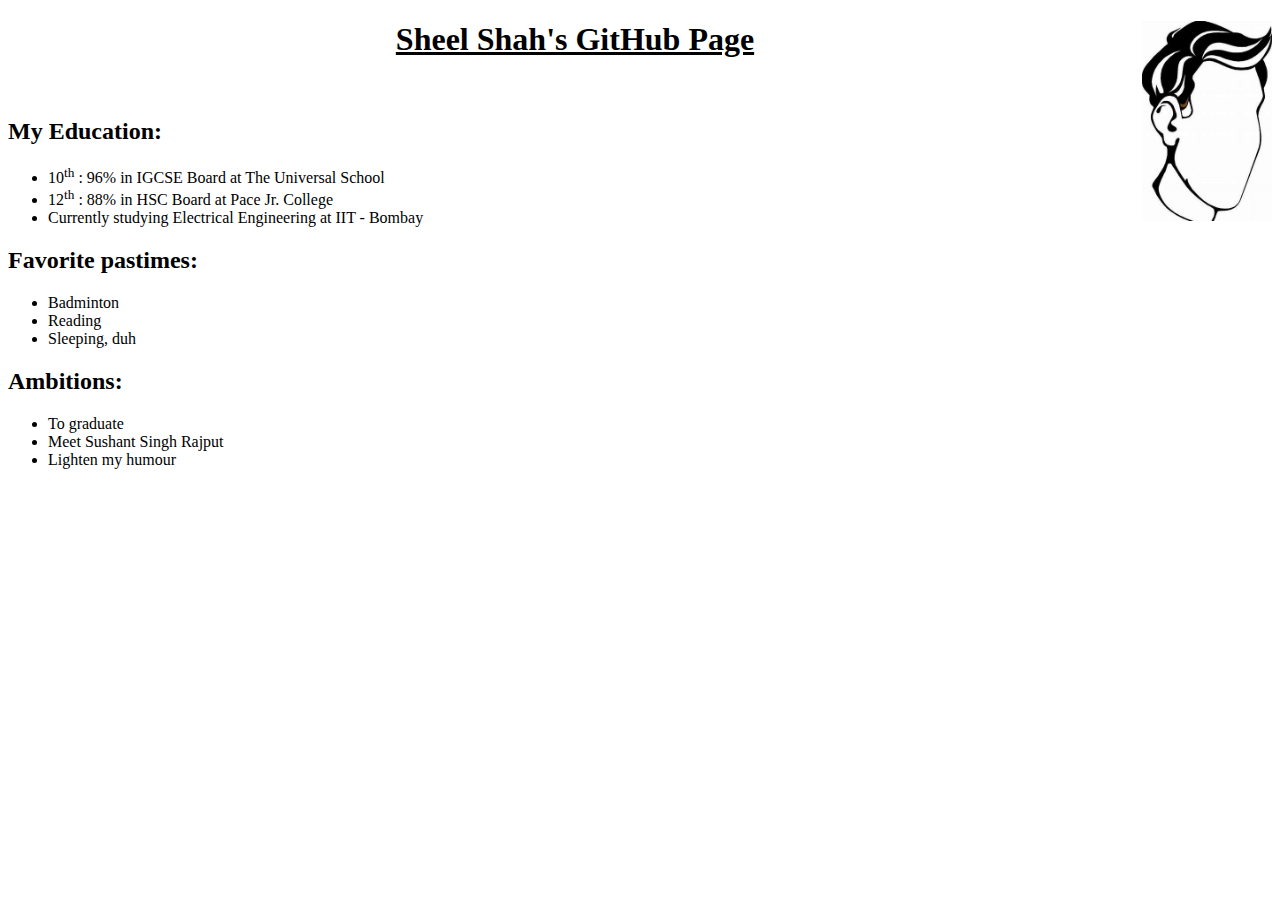
==== assignment1/html01.html @ f2ffedfd "first commit" ====
<!DOCTYPE html>
<html>
<head>
	<title>About Me</title>
</head>
<body>
	<div class="page-heading" id="profile_page_header">
		<h1 align="center">
			<u>
				Sheel Shah's GitHub Page
				<img src="../profile_pic.jpg" alt="anonymous face" width="130" height="200" align="right">
			</u>
		</h1>
	</div>
	<br>
	<!--Using the comment tag-->
	<div class="content" id="education_text">
		<h2> My Education:</h2>
		<ul title="Yes, I am educated">
			<li>10<sup>th</sup> : 96% in IGCSE Board at The Universal School</li>
			<li>12<sup>th</sup> : 88% in HSC Board at Pace Jr. College</li>
			<li>Currently studying Electrical Engineering at IIT - Bombay</li>
		</ul>
	</div>
	<div class="content" id="hobbies_text">
		<h2> Favorite pastimes:</h2>
		<ul title="Yes, engineers have hobbies too">
			<li>Badminton</li>
			<li>Reading</li>
			<li>Sleeping, duh</li>
		</ul>
	</div>
	<div class="content" id="ambitions_text">
		<h2> Ambitions:</h2>
		<ul title="Not all can be written here">
			<li>To graduate</li>
			<li>Meet Sushant Singh Rajput</li><!--No offense-->
			<li>Lighten my humour</li><!--None taken-->
		</ul>
	</div>
</body>
</html>
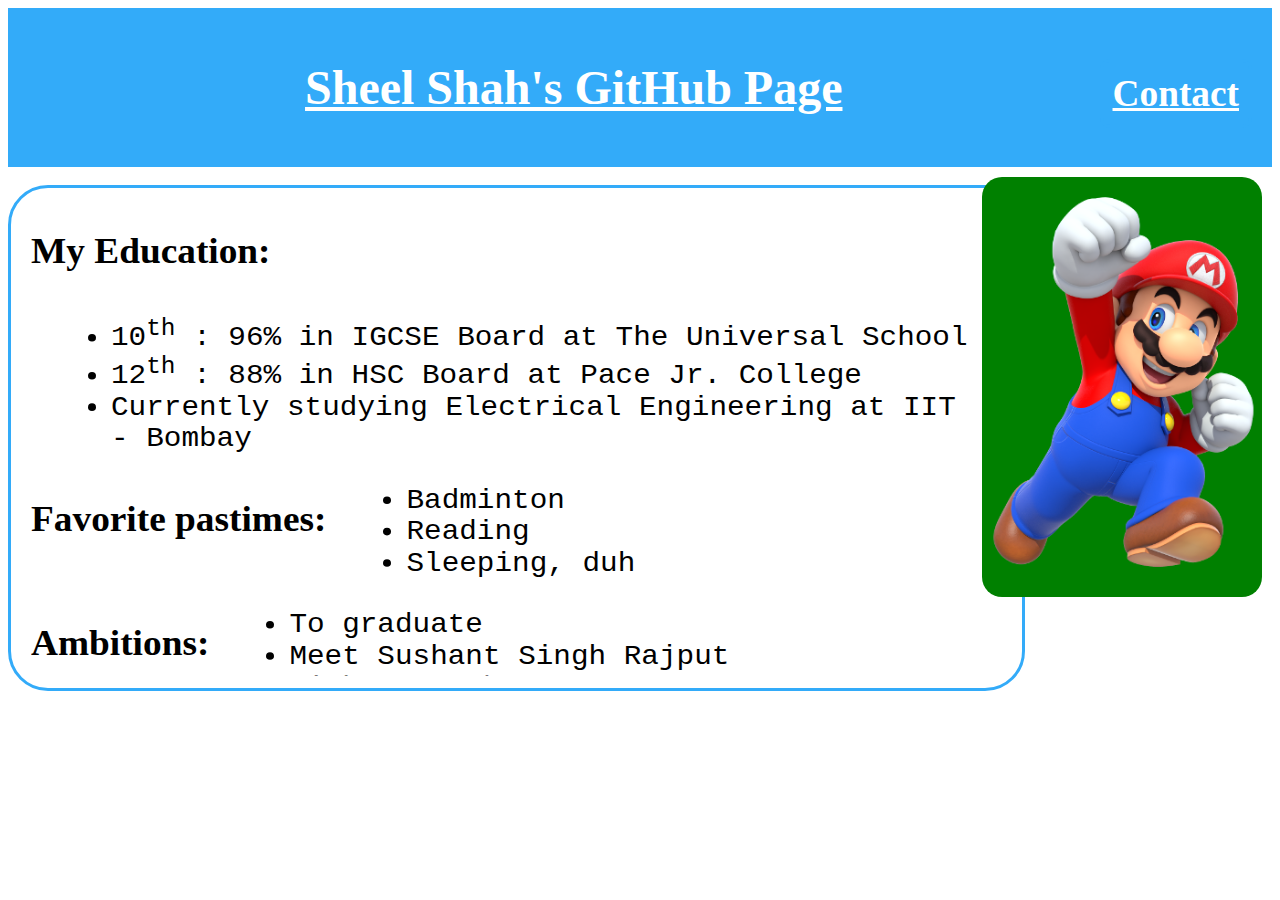
==== commit 59cfd82f: "assignment 2" ====
--- a/assignment1/html01.html
+++ b/assignment1/html01.html
@@ -2,41 +2,49 @@
 <html>
 <head>
 	<title>About Me</title>
+	<link rel="stylesheet" type="text/css" href="../assignment2/main_style.css">
 </head>
 <body>
 	<div class="page-heading" id="profile_page_header">
+		<h2 id="contact">
+            <a href = "mailto: sheelfshah@gmail.com">Contact</a>
+        </h2>
 		<h1 align="center">
 			<u>
 				Sheel Shah's GitHub Page
-				<img src="../profile_pic.jpg" alt="anonymous face" width="130" height="200" align="right">
 			</u>
 		</h1>
 	</div>
+	<img src="../images/mario.png" alt="anonymous face" align="right" id="profile_pic">
 	<br>
 	<!--Using the comment tag-->
-	<div class="content" id="education_text">
-		<h2> My Education:</h2>
-		<ul title="Yes, I am educated">
-			<li>10<sup>th</sup> : 96% in IGCSE Board at The Universal School</li>
-			<li>12<sup>th</sup> : 88% in HSC Board at Pace Jr. College</li>
-			<li>Currently studying Electrical Engineering at IIT - Bombay</li>
-		</ul>
-	</div>
-	<div class="content" id="hobbies_text">
-		<h2> Favorite pastimes:</h2>
-		<ul title="Yes, engineers have hobbies too">
-			<li>Badminton</li>
-			<li>Reading</li>
-			<li>Sleeping, duh</li>
-		</ul>
-	</div>
-	<div class="content" id="ambitions_text">
-		<h2> Ambitions:</h2>
-		<ul title="Not all can be written here">
-			<li>To graduate</li>
-			<li>Meet Sushant Singh Rajput</li><!--No offense-->
-			<li>Lighten my humour</li><!--None taken-->
-		</ul>
+	<div id="full_content_super">
+		<div id="full_content">
+			<div class="content" id="education_text">
+				<h2> My Education:</h2>
+				<ul title="Yes, I am educated">
+					<li>10<sup>th</sup> : 96% in IGCSE Board at The Universal School</li>
+					<li>12<sup>th</sup> : 88% in HSC Board at Pace Jr. College</li>
+					<li>Currently studying Electrical Engineering at IIT - Bombay</li>
+				</ul>
+			</div>
+			<div class="content" id="hobbies_text">
+				<h2> Favorite pastimes:</h2>
+				<ul title="Yes, engineers have hobbies too">
+					<li>Badminton</li>
+					<li>Reading</li>
+					<li>Sleeping, duh</li>
+				</ul>
+			</div>
+			<div class="content" id="ambitions_text">
+				<h2> Ambitions:</h2>
+				<ul title="Not all can be written here">
+					<li>To graduate</li>
+					<li>Meet Sushant Singh Rajput</li><!--No offense-->
+					<li>Lighten my humour</li><!--None taken-->
+				</ul>
+			</div>
+		</div>
 	</div>
 </body>
 </html>--- a/assignment2/main_style.css
+++ b/assignment2/main_style.css
@@ -0,0 +1,108 @@
+body {
+	font-family: 'Comic Sans MS';
+}
+
+body h2 {
+	font-size: 28pt;
+}
+
+li {
+	font-family: 'Courier New', Courier;
+	font-size: 22pt;
+	margin-left: 40px;
+}
+
+#full_content_super	{
+	border-style: solid;
+	border-color: #33ABF9;
+	border-radius: 40px;
+	width: 80%;
+}
+
+#full_content {
+	margin-left: 20px;
+	margin-right: 20px;
+	height: auto;
+	max-height: 500px;
+	overflow-y: auto;
+	transform: scaleY(0.95);
+}
+
+#profile_page_header , #profile_page_header a{
+    background-color: #33ABF9;
+    padding: 20px 20px 20px 40px;
+    color: #ffffff;
+}
+
+#profile_page_header h1{
+	font-size: 36pt;
+}
+
+@keyframes mario_animation {
+  0% {
+  	background-color: #03Ac13;
+  	left: 0px;
+  	top: 100px;
+  }
+  100% {
+  	background-color: #99edc3;
+  	left: 0px;
+  	top: 0px;
+  }
+}
+
+#profile_pic {
+	height: 420px;
+	width: 280px;
+	margin-right: 10px;
+	margin-top: 10px;
+	margin-right: 10px;
+	border-radius: 20px;
+	object-fit: cover;
+	background-color: green;
+	position: relative;
+	animation-name: mario_animation;
+	animation-delay: 1s;
+	animation-duration: 1.3s;
+	animation-iteration-count: 4;
+	animation-direction: alternate;
+	animation-fill-mode: both;
+	/*animation-timing-function: cubic-bezier(0, 0, 0.2, 1);*/
+}
+
+#contact a{
+	float: right;
+	color: #ffffff;
+	border-color: #33ABF9;
+	border-style: solid;
+	border-radius: 10px;
+	transition: background-color 1s;
+	padding: 10px 10px 10px 10px;
+}
+#contact a:hover{
+	border-color: #ffffff;
+	color: #33ABF9;
+	background-color: #ffffff;
+}
+
+#education_text {
+	display: flex;
+	flex-direction: column;
+}
+
+#hobbies_text {
+	display: flex;
+	flex-direction: row;
+}
+
+#ambitions_text {
+	display: flex;
+	flex-direction: row;
+}
+
+@media only screen and (max-width: 768px) {
+  /* For mobile phones: */
+  [class*="c"] {
+    width: 100%;
+  }
+}